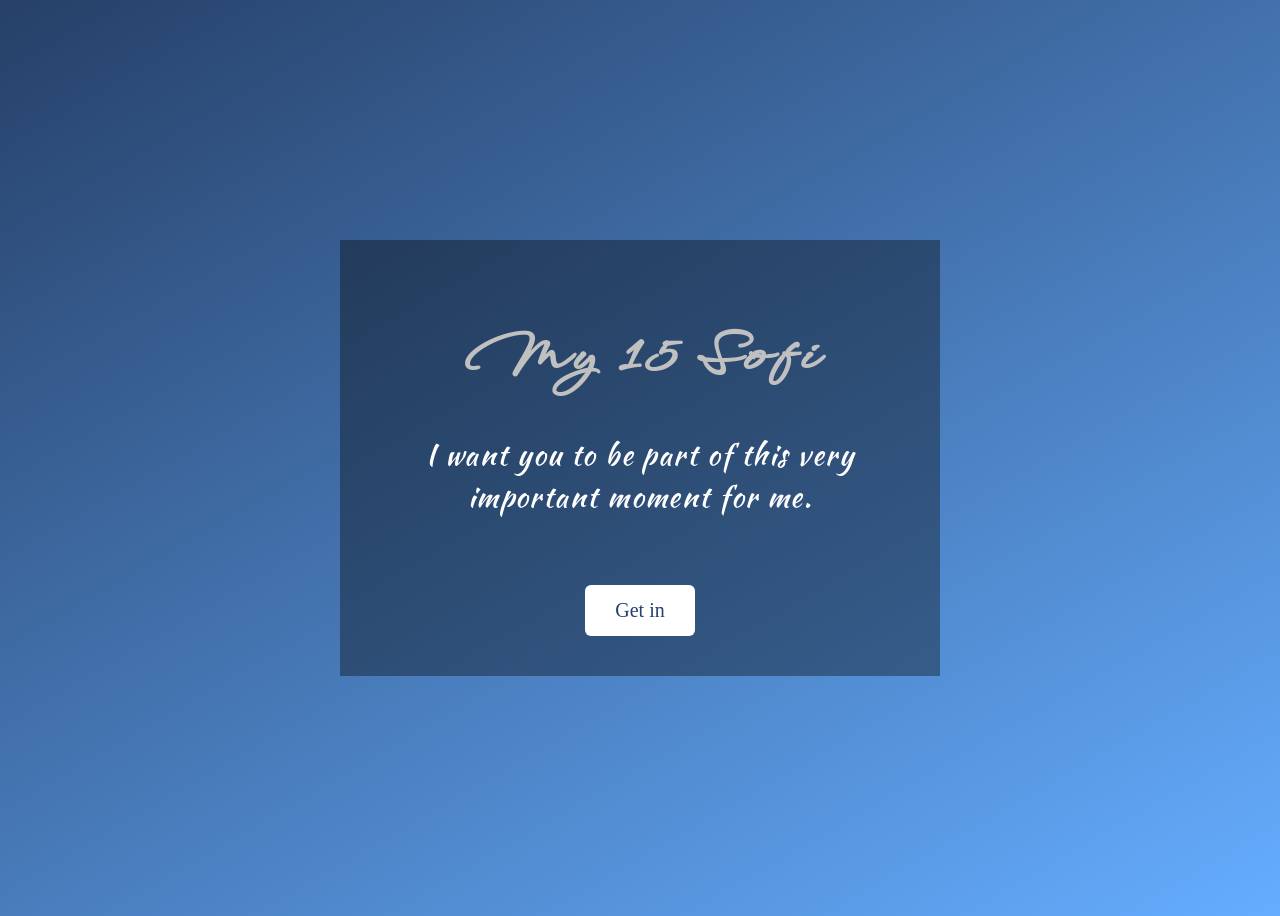
==== index.html @ eb85026b "Add files via upload" ====
<!DOCTYPE html>
<html>
    <head>
        <meta charset="UTF-8">
        <meta name="viewport" content="width=device-width, initial-scale=1.0">
        <title>Invitation My 15 - Sofia</title>
<link rel="preconnect" href="https://fonts.googleapis.com">
<link rel="preconnect" href="https://fonts.gstatic.com" crossorigin>
<link href="https://fonts.googleapis.com/css2?family=Bree+Serif&display=swap" rel="stylesheet">
<link href="https://fonts.googleapis.com/css2?family=Bree+Serif&family=Kaushan+Script&display=swap" rel="stylesheet">
        <link rel="stylesheet" href="Ingreso.css">
<link href="https://fonts.googleapis.com/css2?family=Bree+Serif&family=Kaushan+Script&family=WindSong:wght@400;500&display=swap" rel="stylesheet">
    </head>
    <body>
        <header>
          <h1>My 15 Sofi </h1>
          <h2>I want you to be part of this very important moment for me.</h2>
          <br>
            <a href="Cumpleaños/cumple.html"><button>Get in</button></a>
        </header>

        <script src="js.js"></script>
    </body>
    </html>
---- Ingreso.css ----
* {  box-sizing: border-box; }

body{
    text-align: center;
    position: relative;
    overflow-x: visible;
    min-height: 100vh;
    display: flex;
    justify-content: center;
    align-items: center;
    text-align: center;
    background: linear-gradient(
        150deg,
        rgb(38, 64, 104) 0%,
        #65adff 100%
    );
}




/* COPOS DE NIEVE */


.snowflake{
    overflow-x: visible;
    position: absolute;
    top:-50px;
    user-select: none;
    color:white;
    font-size: 10px;
    pointer-events: none;
    z-index: 9999;
    opacity: 0.8;
    animation-name: fall;
    animation-timing-function: linear;
    animation-iteration-count: infinite;
}

@keyframes fall{
    0%{ transform: translateY(0);}
    100%{
        transform: translateY(100vh);
    }
}











header{
    width: 90%;
    max-width: 500px;
    padding: 40px 20px;
    background-color: rgba(0, 0, 0, 0.356);
    text-align: center;
    animation: slideIn 2s ease forwards;
    
}

h1, h2, button{
    opacity: 0;
    animation-fill-mode: forwards;
}

h1{
     font-family: "WindSong", cursive;
  font-weight: bold;
  font-style: normal;
    color: silver;
    animation: slideIn 1s ease forwards;
    animation-delay: 0.5s;
    letter-spacing: 0.1em;
    opacity: 0;
}

 

h2{
 font-family: "Kaushan Script", cursive;
  font-weight: 200;
  font-style: normal;
    color: rgb(255, 255, 255);
    animation: Slide2 1s ease forwards;
    animation-delay: 2.2s;
    letter-spacing: 0.05em;
    opacity: 0;
}

button{
    opacity: 0;
    margin-top: 25px;
    padding: 12px 25px;
    background-color: rgb(255, 255, 255);
    color: rgb(38, 62, 114);
    font-family: "cursive";
    font-weight: 200;
    font-size: 18px;
    border-radius: 6px;
    border: none;
    transition: all ease-in-out 0.3s;
    animation: boton 1s ease forwards;
    animation-delay: 4s;
}

button:hover{
    background-color: rgb(75, 103, 156);
    color: rgb(255, 255, 255);
    font-style: italic;
    font-size: 6.7vw;
    border-radius: 4%;
    cursor: pointer;
}

button:active{
    background-color: black;
    color: rgb(177, 211, 250);
}

@keyframes slideIn {

    from{
        transform: translateY(40px); opacity: 0;
    }

    to{
       transform: translateY(0); opacity: 1;
    }
    
}

@keyframes Slide2{

    from{
      transform: translateY(30px); opacity: 0;   
    }

    to{
       transform: translateY(0); opacity: 1;
    }
}

@keyframes boton {
    from{
     transform: translateY(20px); opacity: 0;
    }
  
    to{
     transform: translateY(0); opacity: 1;
    }
}







/*--------> TABLET <-------*/



@media (min-width: 768px) {
    h1{
        font-size: 3rem;
    }
    h2{
        font-size: 1.5rem;
    }
    button{
        font-size: 20px;
        padding: 14px 30px;
    }
}







/*-----> DESKTOP <-----*/

@media (min-width: 1024px){
    header{
        max-width: 600px;
    }

    h1{
        font-size: 3.5rem;
    }

    h2{
        font-size: 1.8rem;
    }
}
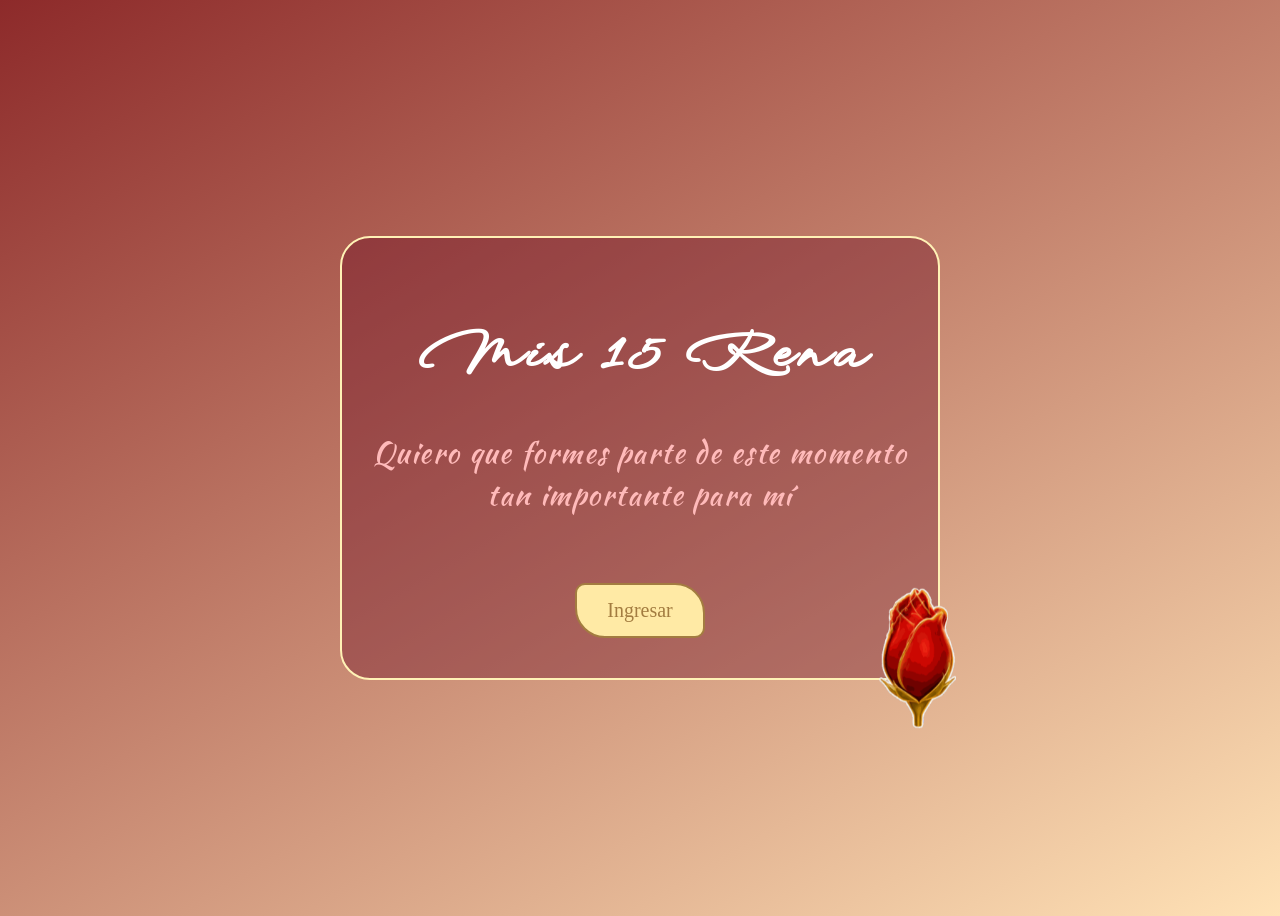
==== commit 511835e5: "Add files via upload" ====
--- a/index.html
+++ b/index.html
@@ -3,7 +3,7 @@
     <head>
         <meta charset="UTF-8">
         <meta name="viewport" content="width=device-width, initial-scale=1.0">
-        <title>Invitation My 15 - Sofia</title>
+        <title>Invitación de 15 - Renata</title>
 <link rel="preconnect" href="https://fonts.googleapis.com">
 <link rel="preconnect" href="https://fonts.gstatic.com" crossorigin>
 <link href="https://fonts.googleapis.com/css2?family=Bree+Serif&display=swap" rel="stylesheet">
@@ -13,12 +13,13 @@
     </head>
     <body>
         <header>
-          <h1>My 15 Sofi </h1>
-          <h2>I want you to be part of this very important moment for me.</h2>
+          <h1>Mis 15 Rena</h1>
+          <h2>Quiero que formes parte de este momento tan importante para mí</h2>
           <br>
-            <a href="Cumpleaños/cumple.html"><button>Get in</button></a>
+            <a href="Cumpleaños/cumple.html"><button>Ingresar</button></a>
+
+            <img class="rosa-decorativa" src="rosa_apertura.gif" alt="">
         </header>
-
-        <script src="js.js"></script>
+        
     </body>
     </html>
--- a/Ingreso.css
+++ b/Ingreso.css
@@ -3,7 +3,7 @@
 body{
     text-align: center;
     position: relative;
-    overflow-x: visible;
+    overflow-x: hidden;
     min-height: 100vh;
     display: flex;
     justify-content: center;
@@ -11,37 +11,9 @@
     text-align: center;
     background: linear-gradient(
         150deg,
-        rgb(38, 64, 104) 0%,
-        #65adff 100%
+        rgb(141, 42, 42) 0%,
+        #ffe2b6 100%
     );
-}
-
-
-
-
-/* COPOS DE NIEVE */
-
-
-.snowflake{
-    overflow-x: visible;
-    position: absolute;
-    top:-50px;
-    user-select: none;
-    color:white;
-    font-size: 10px;
-    pointer-events: none;
-    z-index: 9999;
-    opacity: 0.8;
-    animation-name: fall;
-    animation-timing-function: linear;
-    animation-iteration-count: infinite;
-}
-
-@keyframes fall{
-    0%{ transform: translateY(0);}
-    100%{
-        transform: translateY(100vh);
-    }
 }
 
 
@@ -58,10 +30,12 @@
     width: 90%;
     max-width: 500px;
     padding: 40px 20px;
-    background-color: rgba(0, 0, 0, 0.356);
+    background-color: rgba(100, 0, 30, 0.356);
+    border: 2px solid #fff2b6;
+    border-radius: 30px;
     text-align: center;
     animation: slideIn 2s ease forwards;
-    
+    position: relative;
 }
 
 h1, h2, button{
@@ -73,7 +47,7 @@
      font-family: "WindSong", cursive;
   font-weight: bold;
   font-style: normal;
-    color: silver;
+    color: rgb(255, 255, 255);
     animation: slideIn 1s ease forwards;
     animation-delay: 0.5s;
     letter-spacing: 0.1em;
@@ -86,7 +60,7 @@
  font-family: "Kaushan Script", cursive;
   font-weight: 200;
   font-style: normal;
-    color: rgb(255, 255, 255);
+    color: rgb(255, 186, 186);
     animation: Slide2 1s ease forwards;
     animation-delay: 2.2s;
     letter-spacing: 0.05em;
@@ -97,30 +71,31 @@
     opacity: 0;
     margin-top: 25px;
     padding: 12px 25px;
-    background-color: rgb(255, 255, 255);
-    color: rgb(38, 62, 114);
+    background-color: rgb(255, 234, 165);
+    color: rgb(163, 124, 64);
     font-family: "cursive";
     font-weight: 200;
     font-size: 18px;
-    border-radius: 6px;
-    border: none;
+    border-radius: 10px 30px 10px 30px;
+    border: 2px solid rgb(163, 124, 64);
     transition: all ease-in-out 0.3s;
     animation: boton 1s ease forwards;
     animation-delay: 4s;
 }
 
 button:hover{
-    background-color: rgb(75, 103, 156);
-    color: rgb(255, 255, 255);
+    background-color:  rgb(163, 124, 64);
+    color:rgb(255, 234, 165);
+    border: 2px solid rgb(255, 234, 165);
     font-style: italic;
     font-size: 6.7vw;
-    border-radius: 4%;
+    border-radius: 50px;
     cursor: pointer;
 }
 
 button:active{
-    background-color: black;
-    color: rgb(177, 211, 250);
+    background-color: rgb(255, 126, 126);
+    color: rgb(250, 249, 177);
 }
 
 @keyframes slideIn {
@@ -199,4 +174,57 @@
     h2{
         font-size: 1.8rem;
     }
+}
+
+
+
+
+
+
+
+
+/* =========================
+   ROSA EN LA ESQUINA
+   ========================= */
+
+.rosa-decorativa {
+    position: absolute;
+
+    width: 145px;
+    height: auto;
+
+    right: -55px;
+    bottom: -55px;
+
+    z-index: 5;
+    pointer-events: none;
+}
+
+/* CELULAR */
+@media (max-width: 480px) {
+    .rosa-decorativa {
+        width: 100px;
+        right: -35px;
+        bottom: -40px;
+    }
+}
+
+
+/* TABLET */
+@media (min-width: 481px) and (max-width: 1023px) {
+    .rosa-decorativa {
+        width: 125px;
+        right: -45px;
+        bottom: -45px;
+    }
+}
+
+
+/* DESKTOP */
+@media (min-width: 1024px) {
+    .rosa-decorativa {
+        width: 150px;
+        right: -55px;
+        bottom: -55px;
+    }
 }
